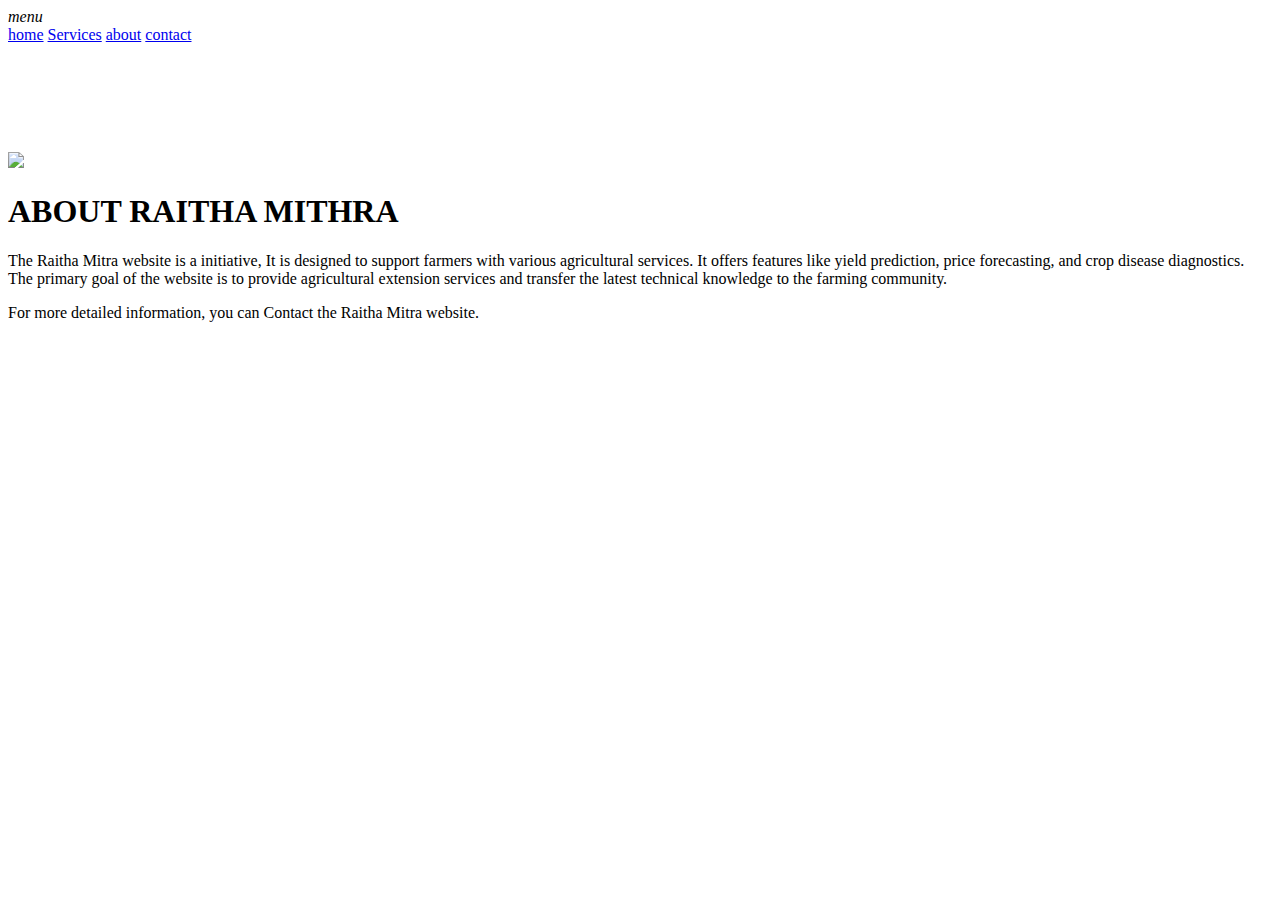
==== about.html @ 3855b7ff "Add files via upload" ====
<!DOCTYPE html>
<html lang="en">
  <head>
    <meta charset="UTF-8" />
    <meta http-equiv="X-UA-Compatible" content="IE=edge" />
    <meta name="viewport" content="width=device-width, initial-scale=1.0" />
    <title>RAITHA MITHRA</title>
    <link rel="stylesheet" href="styles.css" />
  </head>
  <body style="background-image: url('bg6.jpg'); 
  background-size: cover; 
  background-position: center; 
  background-repeat: no-repeat;">
    <script src="script.js"></script>
  </body>
</html>

<!-- header section starts -->
<header class="header">
  <a><i class="menu material-icons"> menu </i></a>
  <nav class="navbar">
      <a href="home.html">home</a>
      <a href="services.html">Services</a>
      <a href="about.html">about</a>
      <a href="contact.html">contact</a>
  </nav>
</header><br/><br/><br/><br/><br/><br/>


  <!-- about section starts -->
  <section class="about" id="about">
    <div class="box-container">
      <div class="box">
        <div class="image">
          <img src="logo3.jpg">
        </div>
      </div>
  
      <div class="box">
        <h1 class="heading"><span>ABOUT</span> <span>RAITHA MITHRA</span></h1>
        <p>
          The Raitha Mitra website is a initiative, It is designed to support farmers with various agricultural services. 
          It offers features like yield prediction, price forecasting, and crop disease diagnostics.
          The primary goal of the website is to provide agricultural extension services and transfer the latest technical knowledge to the farming community. 
        <p>
          For more detailed information, you can Contact the Raitha Mitra website.
        </p>
      </div>
    </div>
  </section>
<!-- about section ends -->
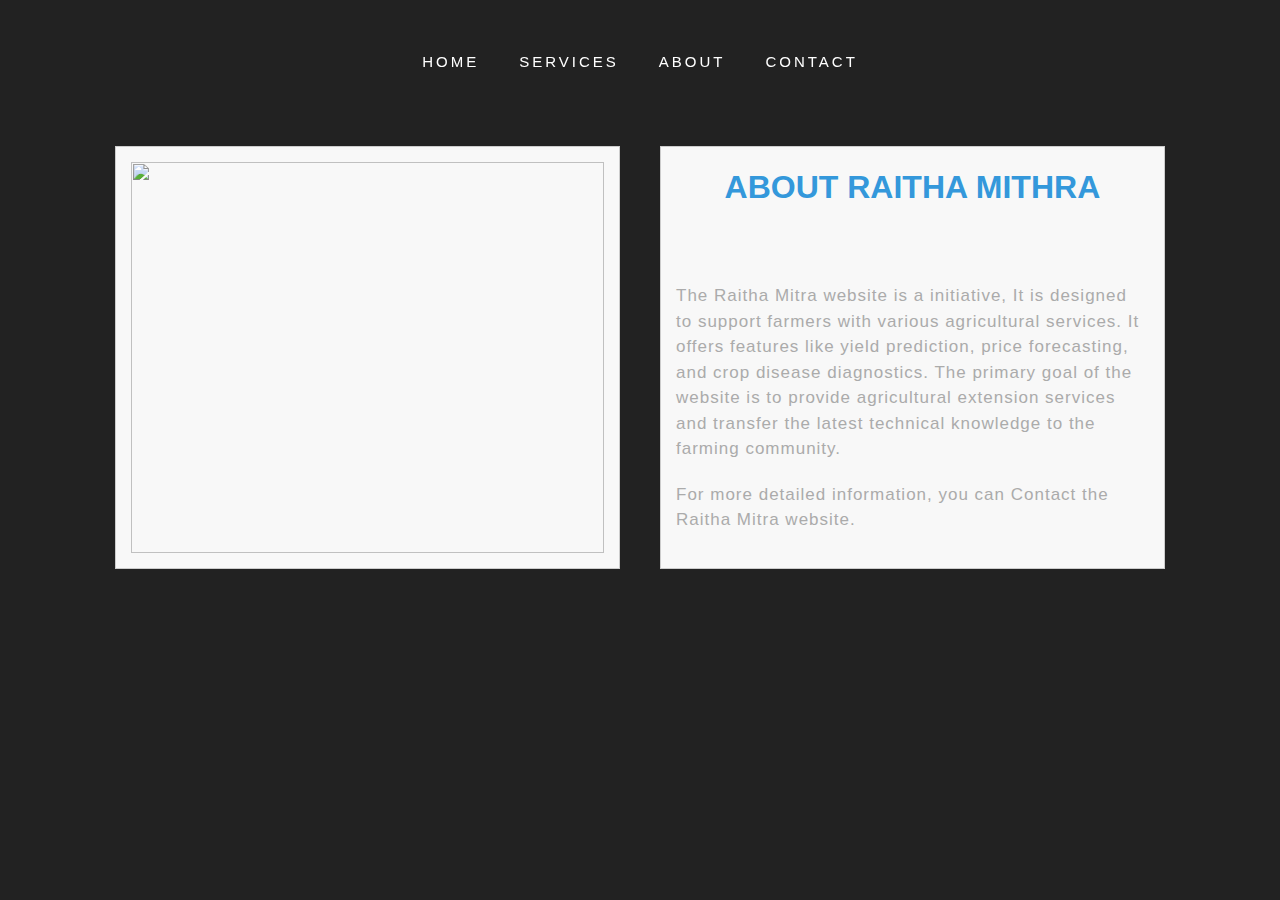
==== commit 4c6a036a: "Add files via upload" ====
--- a/about.html
+++ b/about.html
@@ -7,7 +7,7 @@
     <title>RAITHA MITHRA</title>
     <link rel="stylesheet" href="styles.css" />
   </head>
-  <body style="background-image: url('bg6.jpg'); 
+  <body style="background-image: url('images/bg6.jpg'); 
   background-size: cover; 
   background-position: center; 
   background-repeat: no-repeat;">
@@ -32,7 +32,7 @@
     <div class="box-container">
       <div class="box">
         <div class="image">
-          <img src="logo3.jpg">
+          <img src="images/logo3.jpg">
         </div>
       </div>
   
--- a/styles.css
+++ b/styles.css
@@ -0,0 +1,433 @@
+* {
+    font-family: 'Segoe UI', sans-serif;
+    margin: 0;
+    padding: 0;
+    box-sizing: border-box;
+    outline: none;
+    border: none;
+    text-decoration: none;
+    text-transform: capitalize;
+    transition: 0.2s linear;
+  }
+  
+  /* css variables */
+  :root {
+    --white: #fff;
+    --dark-gray: #ababab;
+    --light-gray: #808080;
+    --dark-bg: #222222;
+    --light-bg: #333333;
+    --yellow: #bac964;
+    --box-shadow: 0 0.5rem 1rem rgba(0, 0, 0, 0.1);
+  }
+  
+  html {
+    font-size: 62.5%;
+    overflow-x: hidden;
+    scroll-behavior: smooth;
+    scroll-padding-top: 6rem;
+  }
+  
+  html::-webkit-scrollbar {
+    width: 1rem;
+  }
+  
+  html::-webkit-scrollbar-track {
+    background: var(--white);
+  }
+  
+  html::-webkit-scrollbar-thumb {
+    background: var(--light-bg);
+  }
+  
+  body {
+    background-color: var(--dark-bg);
+  }
+  
+  section {
+    padding: 5rem 9%;
+  }
+  
+  .heading {
+    color: var(--white);
+    font-size: 3rem;
+    font-weight: 200;
+    text-align: center;
+    padding-bottom: 4rem;
+  }
+  
+  .heading span {
+    font-weight: 700;
+  }
+  
+  .btn {
+    background-color: var(--yellow);
+    font-size: 1.7rem;
+    padding: 1rem 2rem;
+    border-radius: 2rem;
+    color: var(--white);
+    text-transform: uppercase;
+    margin-right: 1rem;
+    display: inline-block;
+    margin-top: 1rem;
+  }
+  
+  /* home */
+  .home {
+      height: 100vh;
+      background: linear-gradient(rgba(0, 0, 0, 0.5), rgba(0, 0, 0, 0.5)), url('images/hero-image.jpeg');
+      filter: grayscale(100%);
+      background-size: cover;
+      background-position: center;
+      background-attachment: fixed;
+    
+      display: flex;
+      align-items: center;
+      justify-content: center;
+      flex-direction: column;
+      text-align: center;
+    }
+    
+    .home .hero-text {
+      font-size: 7rem;
+      color: var(--white);
+      font-weight: 200;
+      line-height: 1.2;
+    }
+    
+    .home .hero-text span {
+      font-weight: 800;
+    }
+    
+    .home p {
+      color: var(--dark-gray);
+      font-size: 1.5rem;
+      margin-top: 2rem;
+      text-transform: uppercase;
+      letter-spacing: 0.3rem;
+    }
+    /* home */
+  
+    /* header */
+  .header {
+      position: fixed;
+      top: 0;
+      left: 0;
+      right: 0;
+      padding: 5rem 9%;
+      z-index: 100;
+    }
+    
+    .header.active {
+      background-color: var(--white);
+      padding: 3rem 9%;
+    }
+    
+    .header.active .navbar a {
+      color: var(--dark-bg);
+    }
+    
+    .header.active .navbar a:hover {
+      color: var(--yellow);
+    }
+    
+    .header.active .menu {
+      color: var(--dark-bg);
+    }
+    
+    .header .navbar {
+      display: flex;
+      align-items: center;
+      justify-content: center;
+    }
+    
+    .header .navbar a {
+      font-size: 1.5rem;
+      color: var(--white);
+      padding: 0 2rem;
+      letter-spacing: 0.3rem;
+      font-weight: 300;
+      text-transform: uppercase;
+    }
+    
+    .header .menu {
+      font-size: 2.5rem;
+      color: var(--white);
+      cursor: pointer;
+      text-align: left;
+      display: none;
+    }
+    /* header */
+  
+  /* services */
+  .portfolio .box-container .box .image {
+    height: 30rem;
+    overflow: hidden;
+    position: relative;
+  }
+  
+  .portfolio .box-container .box .image img {
+    width: 100%;
+    height: 100%;
+    object-fit: cover;
+  }
+  
+  .portfolio .box-container {
+    display: grid;
+    grid-template-columns: repeat(auto-fit, minmax(30rem, 1fr));
+    gap: 4rem;
+  }
+  
+  .portfolio .box-container .box {
+    background-color: var(--light-bg);
+    padding: 1rem;
+    box-shadow: var(--box-shadow);
+  }
+  
+  .portfolio .box-container .box:hover .image img {
+    transform: scale(1.2);
+  }
+  
+  .portfolio .box-container .box .image .content {
+    position: absolute;
+    left: 0;
+    bottom: 0;
+    right: 0;
+    background-color: var(--light-bg);
+    padding: 1rem;
+    display: flex;
+    align-items: center;
+    justify-content: center;
+    transform: translateY(100%);
+  }
+  
+  .portfolio .box-container .box .image .content h2 {
+    font-size: 2rem;
+    color: var(--white);
+    letter-spacing: 0.1rem;
+    text-transform: uppercase;
+  }
+  
+  .portfolio .box-container .box:hover .image .content {
+    transform: translateY(0);
+  }
+  /* services*/
+
+/* about */
+.about .box-container .box .image {
+  height: 100%;
+  overflow: hidden;
+}
+
+.about .box-container .box .image img {
+  width: 100%;
+  height: 100%;
+  object-fit: cover;
+}
+
+.about .box-container {
+  display: grid;
+  grid-template-columns: repeat(auto-fit, minmax(30rem, 1fr));
+  gap: 4rem;
+}
+
+.about .box-container .box p {
+  color: var(--dark-gray);
+  margin-bottom: 2rem;
+  font-size: 1.7rem;
+  letter-spacing: 0.1rem;
+  line-height: 1.5;
+  text-transform: none;
+}
+/* about */
+
+/* contact section styling */
+.contact {
+  padding: 80px 0;
+  text-align: center;
+}
+
+.heading {
+  color: white;
+}
+
+.heading span {
+  color: #ff3366; /* Highlight color */
+}
+
+.col-container {
+  color: black;
+  display: flex;
+  justify-content: space-around;
+  margin-top: -30px;
+  margin-left:100px;
+  font-size: 18px;
+  flex-wrap: wrap; /* Allows wrapping for small screens */
+}
+
+.col {
+  flex: 0 0 45%;
+  margin-bottom: 20px; /* Add spacing between columns */
+}
+
+.contact-deatils{
+  flex: 0 0 45%;
+  margin-bottom: 20px; /* Add spacing between columns */
+  margin-top: 5px;
+}
+
+.contact-deatils p{
+  color: white;
+}
+
+.contact-deatils a{
+  color: white;
+}
+
+input,
+  textarea {
+    width: 100%;
+    padding: 10px;
+    margin-bottom: 15px;
+    border: 1px solid #ddd;
+    border-radius: 5px;
+  }
+
+button {
+  background-color: #ff3366;
+  color: #fff;
+  padding: 10px 20px;
+  border: none;
+  border-radius: 5px;
+  cursor: pointer;
+  font-size: 16px;
+ }
+
+ 
+
+ /* footer section styling */
+ .footer {
+  background-color: #333;
+  color: #fff;
+  text-align: center;
+  padding: 20px 0;
+}
+
+.socials ion-icon {
+  font-size: 30px;
+  margin: 0 10px;
+  color: #fff;
+}
+
+/* Hover effect for social icons */
+.socials ion-icon:hover {
+  transform: scale(1.2);
+  transition: transform 0.3s ease-in-out;
+}
+
+/* Additional styling */
+body {
+  font-family: 'Arial', sans-serif;
+  margin: 0;
+  padding: 0;
+  box-sizing: border-box;
+}
+/* Reset some default styles */
+body, h1, h2, h3, p {
+  margin: 0;
+  padding: 0;
+}
+
+body {
+  font-family: 'Arial', sans-serif;
+  line-height: 1.6;
+}
+
+/* Container styles */
+.resume {
+  max-width: 800px;
+  margin: 0 auto;
+}
+
+.col-container {
+  display: flex;
+  justify-content: space-between;
+}
+
+.col {
+  width: 48%; /* Adjust as needed */
+}
+
+/* Box styles */
+.box {
+  background-color: #f8f8f8;
+  border: 1px solid #ccc;
+  padding: 15px;
+  margin-bottom: 20px;
+}
+
+/* Heading styles */
+.heading {
+  font-size: 32px;
+  text-align: center;
+  margin-bottom: 30px;
+}
+
+.heading span {
+  color: #3498db;
+}
+
+/* Icon styles */
+.material-icons {
+  vertical-align: middle;
+  margin-right: 5px;
+}
+
+/* Date styles */
+span i {
+  margin-right: 5px;
+}
+
+/* Media query for responsiveness */
+@media (max-width: 768px) {
+  .col-container {
+    flex-direction: column; /* Stack columns vertically */
+    margin-left: 20px; /* Remove left margin for smaller screens */
+  }
+
+  .col h2{
+    margin-left: 140px; /* Remove left margin for smaller screens */
+  }
+
+  .contact-deatils h2{
+    margin-top: 20px;
+  }
+
+  input,
+  textarea {
+    width: 200%;
+    
+  }
+  .col {
+    flex: 0 0 100%;
+  }
+
+  button {
+    background-color: #ff3366;
+    margin-right: 40px;
+  }
+
+  .home .hero-text {
+    font-size: 4rem;
+    color: var(--white);
+    font-weight: 200;
+    line-height: 1.2;
+  }
+
+  .portfolio .box-container .box .image {
+    height: 20rem;
+    overflow: hidden;
+    position: relative;
+  }
+  
+}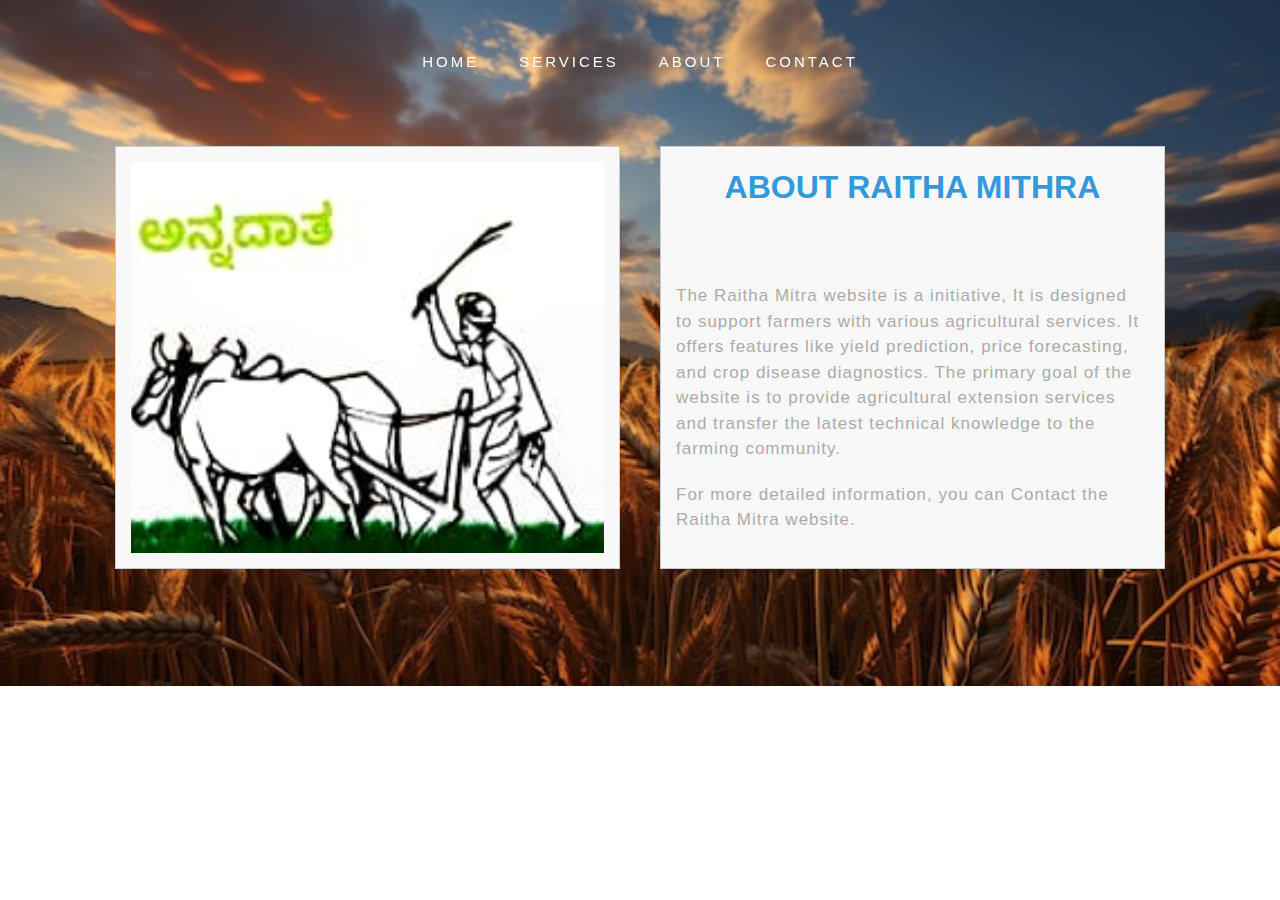
==== commit b6f7da7b: "Add files via upload" ====
--- a/about.html
+++ b/about.html
@@ -11,9 +11,7 @@
   background-size: cover; 
   background-position: center; 
   background-repeat: no-repeat;">
-    <script src="script.js"></script>
   </body>
-</html>
 
 <!-- header section starts -->
 <header class="header">
@@ -48,4 +46,7 @@
       </div>
     </div>
   </section>
-<!-- about section ends -->+<!-- about section ends -->
+
+<script src="script.js"></script>
+</html>--- a/styles.css
+++ b/styles.css
@@ -43,6 +43,14 @@
   body {
     background-color: var(--dark-bg);
   }
+
+  body {
+    background: linear-gradient(135deg, #ff6a00, #00d2ff);
+    background-size: cover;
+    background-position: center;
+    background-repeat: no-repeat;
+}
+
   
   section {
     padding: 5rem 9%;
@@ -429,5 +437,13 @@
     overflow: hidden;
     position: relative;
   }
-  
-}+  .header .navbar a {
+    font-size: 1.5rem;
+    color: var(--white);
+    padding: 0 2rem;
+    letter-spacing: 0.1rem;
+    font-weight: 300;
+    text-transform: uppercase;
+    margin-left: -10px;
+  }
+}
